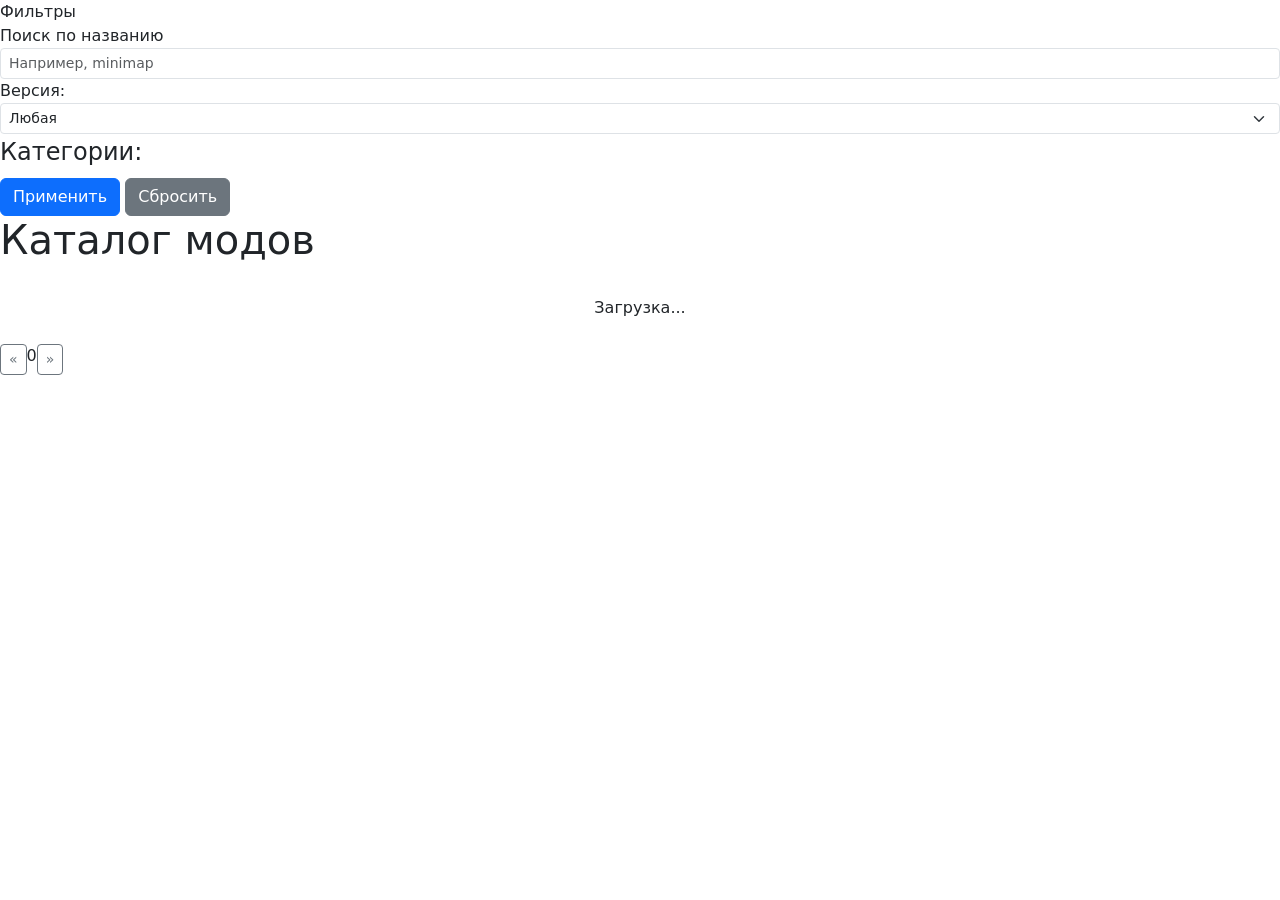
==== static/index.html @ 65129467 "src перемещен из директории backend в корневую. Директория статических файлов переименована с fronte" ====
<!DOCTYPE html>
<html lang="ru">
<head>
    <meta charset="UTF-8">
    <meta name="viewport" content="width=device-width, initial-scale=1.0">
    <title>EasyMods</title>
    <link href="https://cdn.jsdelivr.net/npm/bootstrap@5.3.8/dist/css/bootstrap.min.css" rel="stylesheet" integrity="sha384-sRIl4kxILFvY47J16cr9ZwB07vP4J8+LH7qKQnuqkuIAvNWLzeN8tE5YBujZqJLB" crossorigin="anonymous">
    <link rel="stylesheet" href="static/css/styles.css">
</head>
<body>
    <!-- <header class="header d-flex align-items-center justify-content-between">
        <span><img src="" alt="Logo.пнг"></span>
        <div>

        </div>
        <div class="header-actions d-flex gap-2">
            <a class="btn btn-secondary" href="/login">Войти</a>
            <a class="btn btn-primary" href="/register">Зарегистрироваться</a>
        </div>
    </header> -->

    <main class="layout">
        <aside class="sidebar">
            <div class="sidebar-title">Фильтры</div>

            <form id="filtersForm" class="filters-form">
                <div class="filter-group">
                    <label for="searchInput" class="filter-label">Поиск по названию</label>
                    <input type="text" id="searchInput" name="title" class="filter-input form-control form-control-sm" placeholder="Например, minimap">
                </div>

                <div class="filter-group">
                    <label for="versionSelect" class="filter-label">Версия:</label>
                    <select id="versionSelect" name="version_id" class="filter-select form-select form-select-sm">
                        <option value="">Любая</option>
                    </select>
                </div>

                <fieldset class="filter-group">
                    <legend class="filter-label">Категории:</legend>
                    <div class="filter-checkboxes">
                    </div>
                </fieldset>

                <div class="filter-buttons">
                    <button id="applyFilters" class="btn btn-small btn-primary" type="submit">Применить</button>
                    <button id="resetFilters" class="btn btn-small btn-secondary" type="reset">Сбросить</button>
                </div>
            </form>
        </aside>

        <section class="content">
            <div class="content-header d-flex flex-column flex-md-row justify-content-between align-items-md-center gap-2">
                <div>
                    <h1 class="content-title">Каталог модов</h1>
                </div>
                <div id="totalCount" class="content-subtitle text-md-end"></div>
            </div>

            <div id="cardsContainer" class="cards">
                <div id="mods-loading" class="text-center py-4 muted" style="grid-column: span 3;">
                    Загрузка...
                </div>
            </div>

            <div class="pagination">
                <button id="prevPage" class="page-btn btn btn-outline-secondary btn-sm" type="button">&laquo;</button>
                <div id="pageNumbers" class="d-flex gap-1">0</div>
                <button id="nextPage" class="page-btn btn btn-outline-secondary btn-sm" type="button">&raquo;</button>
                <span id="pageInfo" class="page-info"></span>
            </div>
        </section>
    </main>

    <div class="modal fade" id="modDetailsModal" tabindex="-1" aria-labelledby="modDetailsTitle" aria-hidden="true">
        <div class="modal-dialog modal-dialog-centered modal-xl mod-details-dialog">
            <div class="modal-content mod-details-content">
                <div class="modal-header border-0 pb-0">
                    <h2 id="modDetailsTitle" class="modal-title mod-details-title"></h2>
                    <button type="button" class="btn-close btn-close-white" data-bs-dismiss="modal" aria-label="Закрыть"></button>
                </div>
                <div class="modal-body pt-2">
                    <section class="mod-details-section">
                        <h3 class="mod-details-section-title">Описание</h3>
                        <p id="modDetailsDescription" class="mod-details-description"></p>
                    </section>
                    <section class="mod-details-section">
                        <h3 class="mod-details-section-title">Скачать по версиям</h3>
                        <div id="modDetailsDownloads" class="mod-download-links"></div>
                    </section>
                </div>
            </div>
        </div>
    </div>
    <script src="https://cdn.jsdelivr.net/npm/bootstrap@5.3.8/dist/js/bootstrap.bundle.min.js" integrity="sha384-FKyoEForCGlyvwx9Hj09JcYn3nv7wiPVlz7YYwJrWVcXK/BmnVDxM+D2scQbITxI" crossorigin="anonymous"></script>
    <script type="module" src="static/js/script.js"></script>
</body>
</html>
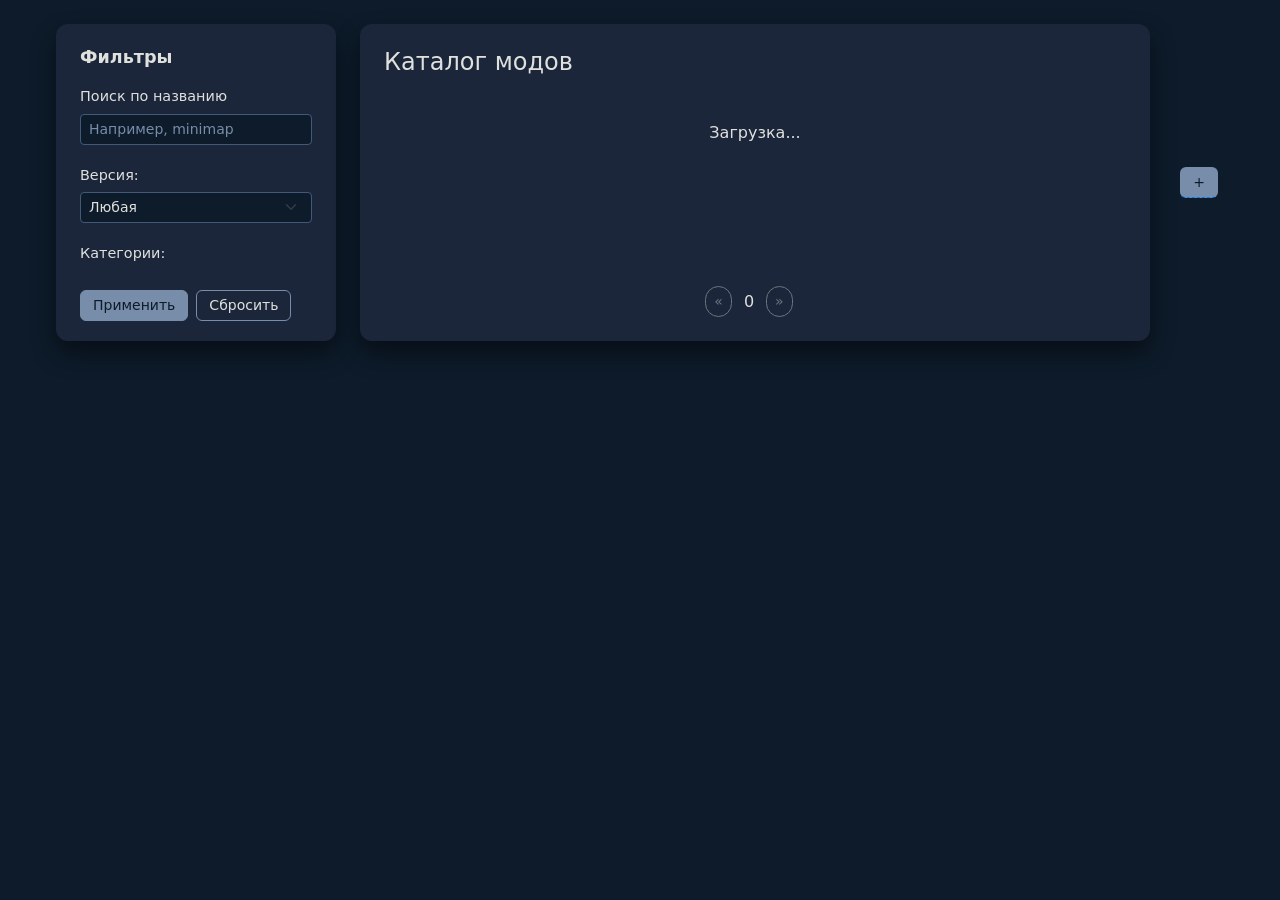
==== commit 26ce858d: "Фиксы работы с файлами модов." ====
--- a/static/index.html
+++ b/static/index.html
@@ -6,6 +6,7 @@
     <title>EasyMods</title>
     <link href="https://cdn.jsdelivr.net/npm/bootstrap@5.3.8/dist/css/bootstrap.min.css" rel="stylesheet" integrity="sha384-sRIl4kxILFvY47J16cr9ZwB07vP4J8+LH7qKQnuqkuIAvNWLzeN8tE5YBujZqJLB" crossorigin="anonymous">
     <link rel="stylesheet" href="static/css/styles.css">
+    <link rel="stylesheet" href="css/styles.css">
 </head>
 <body>
     <!-- <header class="header d-flex align-items-center justify-content-between">
@@ -20,6 +21,7 @@
     </header> -->
 
     <main class="layout">
+        <!-- FILTERS -->
         <aside class="sidebar">
             <div class="sidebar-title">Фильтры</div>
 
@@ -49,6 +51,7 @@
             </form>
         </aside>
 
+        <!-- MOD CONTAINER -->
         <section class="content">
             <div class="content-header d-flex flex-column flex-md-row justify-content-between align-items-md-center gap-2">
                 <div>
@@ -70,8 +73,16 @@
                 <span id="pageInfo" class="page-info"></span>
             </div>
         </section>
+
+        <!-- ADDITIONAL BUTTONS -->
+        <section class="additional-buttons">
+            <button type="button" class="btn btn-small btn-primary" upload-mod-tooltip="Загрузить мод">+</button>
+            <!-- <div class="upload-mod">
+            </div> -->
+        </section>
     </main>
 
+    <!-- MODAL WINDOW FOR VIEW DETAIL INFO FOR MOD -->
     <div class="modal fade" id="modDetailsModal" tabindex="-1" aria-labelledby="modDetailsTitle" aria-hidden="true">
         <div class="modal-dialog modal-dialog-centered modal-xl mod-details-dialog">
             <div class="modal-content mod-details-content">
@@ -88,11 +99,58 @@
                         <h3 class="mod-details-section-title">Скачать по версиям</h3>
                         <div id="modDetailsDownloads" class="mod-download-links"></div>
                     </section>
+                    <section class="mod-details-section">
+                        <h3 class="mod-details-section-title">Добавить файл</h3>
+                        <button type="button" id="openModUploadFromDetailsBtn" class="btn btn-small btn-primary">
+                            Загрузить для другой версии
+                        </button>
+                    </section>
+                </div>
+            </div>
+        </div>
+    </div>
+
+    <!-- MODAL WINDOW FOR UPLOAD MOD -->
+    <div class="modal fade" id="modUploadModal" tabindex="-1" aria-labelledby="modUploadTitle" aria-hidden="true">
+        <div class="modal-dialog modal-dialog-centered modal-sm mod-details-dialog">
+            <div class="modal-content mod-details-content">
+                <div class="modal-header border-0 pb-0">
+                    <h2 id="modUploadTitle" class="modal-title mod-details-title">Публикация мода</h2>
+                    <button type="button" class="btn-close btn-close-white" data-bs-dismiss="modal" aria-label="Закрыть"></button>
+                </div>
+                <div class="modal-body pt-2">
+                    <section class="mod-details-section" id="modUploadNameSection">
+                        <h3 class="mod-details-section-title">Название</h3>
+                        <input type="text" id="modUploadNameInput" class="filter-input form-control form-control-sm" />
+                    </section>
+                    <section class="mod-details-section" id="modUploadDescriptionSection">
+                        <h3 class="mod-details-section-title">Описание</h3>
+                        <textarea id="modUploadDescriptionInput" class="filter-input form-control form-control-sm"></textarea>
+                    </section>
+                    <section class="mod-details-section">
+                        <h3 class="mod-details-section-title">Версия</h3>
+                        <select id="modUploadVersionSelect" class="filter-select form-select form-select-sm">
+                            <option value="">Выберите версию</option>
+                        </select>
+                    </section>
+                    <section class="mod-details-section" id="modUploadCategoriesSection">
+                        <h3 class="mod-details-section-title">Категории</h3>
+                        <div id="modUploadCategoryCheckboxes" class="filter-checkboxes"></div>
+                    </section>
+                    <section class="mod-details-section">
+                        <h3 class="mod-details-section-title">Файл мода (.jar)</h3>
+                        <input type="file" id="modUploadFileInput" accept=".jar" class="form-control form-control-sm" />
+                        <p id="modUploadError" class="text-danger small mb-2"></p>
+                        <button type="button" id="modUploadSubmitBtn" class="btn btn-small btn-primary">
+                            Опубликовать
+                        </button>
+                    </section>
                 </div>
             </div>
         </div>
     </div>
     <script src="https://cdn.jsdelivr.net/npm/bootstrap@5.3.8/dist/js/bootstrap.bundle.min.js" integrity="sha384-FKyoEForCGlyvwx9Hj09JcYn3nv7wiPVlz7YYwJrWVcXK/BmnVDxM+D2scQbITxI" crossorigin="anonymous"></script>
     <script type="module" src="static/js/script.js"></script>
+    <script type="module" src="js/script.js"></script>
 </body>
 </html>
--- a/static/css/styles.css
+++ b/static/css/styles.css
@@ -0,0 +1,408 @@
+body {
+    margin: 0;
+    padding: 0;
+    background-color: #0d1b2a;
+    color: #e0e1dd;
+    font-family: system-ui, -apple-system, BlinkMacSystemFont, "Segoe UI", sans-serif;
+}
+
+/* Цвета Bootstrap-кнопок под палитру */
+.btn-primary {
+    background-color: #778da9;
+    border-color: #778da9;
+    color: #0d1b2a;
+}
+
+.btn-primary:hover,
+.btn-primary:focus {
+    background-color: #415a77;
+    border-color: #415a77;
+    color: #e0e1dd;
+}
+
+.btn-secondary {
+    background-color: transparent;
+    border-color: #778da9;
+    color: #e0e1dd;
+}
+
+.btn-secondary:hover,
+.btn-secondary:focus {
+    background-color: #415a77;
+    border-color: #415a77;
+    color: #e0e1dd;
+}
+
+.btn-small {
+    padding: 0.25rem 0.75rem;
+    font-size: 0.875rem;
+}
+
+/* Header navbar */
+.header {
+    padding: 0.75rem 2rem;
+    background-color: #1b263b;
+    border-bottom: 1px solid #415a77;
+}
+
+.header img {
+    width: 64px;
+    height: 64px;
+    object-fit: contain;
+}
+
+.header-actions .btn + .btn {
+    margin-left: 0.5rem;
+}
+
+/* Основной лейаут */
+.layout {
+    max-width: 1200px;
+    margin: 1.5rem auto;
+    padding: 0 1rem 2rem;
+    display: flex;
+    gap: 1.5rem;
+}
+
+.sidebar {
+    flex: 0 0 280px;
+    background-color: #1b263b;
+    border-radius: 0.75rem;
+    padding: 1.25rem 1.5rem;
+    box-shadow: 0 0.75rem 1.5rem rgba(0, 0, 0, 0.45);
+}
+
+.sidebar-title {
+    font-size: 1.1rem;
+    font-weight: 600;
+    margin-bottom: 1rem;
+    color: #e0e1dd;
+}
+
+.filter-group {
+    margin-bottom: 1.25rem;
+}
+
+.filter-label {
+    display: block;
+    margin-bottom: 0.35rem;
+    font-size: 0.9rem;
+    color: #e0e1dd;
+}
+
+.filter-input,
+.filter-select {
+    background-color: #0d1b2a;
+    border-color: #415a77;
+    color: #e0e1dd;
+}
+
+.filter-input::placeholder {
+    color: #778da9;
+}
+
+.filter-input:focus,
+.filter-select:focus {
+    border-color: #778da9;
+    box-shadow: 0 0 0 0.15rem rgba(119, 141, 169, 0.35);
+}
+
+.filter-checkboxes {
+    display: flex;
+    flex-direction: column;
+    gap: 0.25rem;
+    font-size: 0.9rem;
+    max-height: 12rem;
+    overflow-y: auto;
+    overflow-x: hidden;
+    padding-right: 0.25rem;
+    scrollbar-color: #415a77 #0d1b2a;
+    scrollbar-width: thin;
+}
+
+.filter-checkboxes::-webkit-scrollbar {
+    width: 6px;
+}
+
+.filter-checkboxes::-webkit-scrollbar-thumb {
+    background: #415a77;
+    border-radius: 999px;
+}
+
+.form-check {
+    display: flex;
+    align-items: center;
+    gap: 0.4rem;
+    padding: 0;
+    margin: 0;
+}
+
+.filter-checkboxes .form-check-input {
+    float: none;
+    margin: 0;
+    flex-shrink: 0;
+    cursor: pointer;
+    background-color: #0d1b2a;
+    border-color: #415a77;
+}
+
+.filter-checkboxes .form-check-input:checked {
+    background-color: #778da9;
+    border-color: #778da9;
+}
+
+.filter-buttons {
+    display: flex;
+    gap: 0.5rem;
+    margin-top: 0.5rem;
+}
+
+.content {
+    flex: 1 1 auto;
+    background-color: #1b263b;
+    border-radius: 0.75rem;
+    padding: 1.5rem;
+    box-shadow: 0 0.75rem 1.5rem rgba(0, 0, 0, 0.45);
+    display: flex;
+    flex-direction: column;
+}
+
+.content-title {
+    margin: 0;
+    font-size: 1.5rem;
+    color: #e0e1dd;
+}
+
+.content-subtitle {
+    font-size: 0.9rem;
+    color: #778da9;
+}
+
+.cards {
+    margin-top: 1.25rem;
+    margin-bottom: 1.25rem;
+    display: grid;
+    grid-template-columns: repeat(auto-fill, minmax(200px, 1fr));
+    gap: 1rem;
+}
+
+.mod-card {
+    background-color: #0d1b2a;
+    border-radius: 0.75rem;
+    padding: 1rem;
+    border: 1px solid #415a77;
+    display: flex;
+    flex-direction: column;
+    gap: 0.65rem;
+    min-height: 0;
+    max-height: 22rem;
+    cursor: pointer;
+    transition: border-color 0.2s ease, transform 0.2s ease;
+}
+
+.mod-card:hover,
+.mod-card:focus-visible {
+    border-color: #778da9;
+    transform: translateY(-2px);
+    outline: none;
+}
+
+.mod-card__title {
+    margin: 0;
+    font-size: 1.05rem;
+    font-weight: 600;
+    color: #e0e1dd;
+    line-height: 1.25;
+    text-align: center;
+}
+
+.mod-card__desc {
+    margin: 0;
+    font-size: 0.8rem;
+    line-height: 1.4;
+    color: #c5c6c9;
+    display: -webkit-box;
+    line-clamp: 3;
+    -webkit-box-orient: vertical;
+    -webkit-line-clamp: 3;
+    overflow: hidden;
+}
+
+.mod-card__section {
+    display: flex;
+    flex-direction: column;
+    gap: 0.35rem;
+    min-height: 0;
+}
+
+.mod-card__label {
+    font-size: 0.7rem;
+    font-weight: 600;
+    text-transform: uppercase;
+    letter-spacing: 0.04em;
+    color: #778da9;
+    text-align: center;
+}
+
+/* Чипы с переносом; при большом числе элементов — вертикальная прокрутка, карточка остаётся низкой */
+.mod-card__chips {
+    display: flex;
+    flex-wrap: wrap;
+    gap: 0.35rem;
+    align-content: flex-start;
+    max-height: 4.25rem;
+    overflow-y: auto;
+    overflow-x: hidden;
+    padding-right: 0.15rem;
+    scrollbar-color: #415a77 #0d1b2a;
+    scrollbar-width: thin;
+}
+
+.mod-card__chips::-webkit-scrollbar {
+    width: 6px;
+}
+
+.mod-card__chips::-webkit-scrollbar-thumb {
+    background: #415a77;
+    border-radius: 999px;
+}
+
+.mod-chip {
+    display: inline-block;
+    padding: 0.15rem 0.45rem;
+    font-size: 0.72rem;
+    line-height: 1.3;
+    color: #e0e1dd;
+    background-color: #1b263b;
+    border: 1px solid #415a77;
+    border-radius: 0.35rem;
+    white-space: nowrap;
+}
+
+.pagination {
+    margin-top: 1.5rem;
+    display: flex;
+    align-items: center;
+    justify-content: center;
+    gap: 0.75rem;
+    flex-wrap: wrap;
+    margin-top: auto;
+}
+
+.page-btn {
+    border-radius: 999px;
+}
+
+.page-info {
+    font-size: 0.85rem;
+    color: #778da9;
+    text-align: center;
+}
+
+/* Номера страниц (если будут ссылками/кнопками) */
+#pageNumbers > * {
+    min-width: 2rem;
+    text-align: center;
+}
+
+.mod-details-dialog {
+    max-width: min(80vw, 1100px);
+}
+
+.mod-details-content {
+    background-color: #1b263b;
+    color: #e0e1dd;
+    border: 1px solid #415a77;
+    border-radius: 0.9rem;
+}
+
+.mod-details-title {
+    font-size: 1.7rem;
+    font-weight: 700;
+    margin-right: 1rem;
+}
+
+.mod-details-section {
+    margin-top: 1rem;
+}
+
+.mod-details-section-title {
+    font-size: 1rem;
+    color: #778da9;
+    margin-bottom: 0.5rem;
+}
+
+.mod-details-description {
+    margin: 0;
+    line-height: 1.6;
+    white-space: pre-wrap;
+}
+
+.mod-download-links {
+    display: flex;
+    flex-direction: column;
+    gap: 0.45rem;
+    max-height: 14rem;
+    overflow-y: auto;
+    padding-right: 0.25rem;
+}
+
+.mod-download-link {
+    display: inline-block;
+    width: fit-content;
+    padding: 0.4rem 0.65rem;
+    border-radius: 0.5rem;
+    background-color: #0d1b2a;
+    border: 1px solid #415a77;
+    color: #e0e1dd;
+    text-decoration: none;
+    font-size: 0.9rem;
+}
+
+.mod-download-link:hover,
+.mod-download-link:focus-visible {
+    border-color: #778da9;
+    color: #e0e1dd;
+}
+
+.mod-details-empty {
+    margin: 0;
+    color: #c5c6c9;
+    font-size: 0.9rem;
+}
+
+.additional-buttons {
+    flex: 0 0 50px;
+    align-content: center;
+    text-align: center;
+}
+
+[upload-mod-tooltip] {
+  position: relative;
+  cursor: help;
+  border-bottom: 1px dashed #007bff;
+}
+
+[upload-mod-tooltip]:before {
+  content: attr(upload-mod-tooltip);
+  position: absolute;
+  bottom: 100%;
+  left: 50%;
+  transform: translateX(-50%);
+  padding: 8px 12px;
+  background: #007bff;
+  color: white;
+  border-radius: 6px;
+  white-space: nowrap;
+  font-size: 14px;
+  visibility: hidden;
+  opacity: 0;
+  transition: 0.2s;
+  pointer-events: none;
+  z-index: 100;
+}
+
+[upload-mod-tooltip]:hover:before {
+  visibility: visible;
+  opacity: 1;
+}
